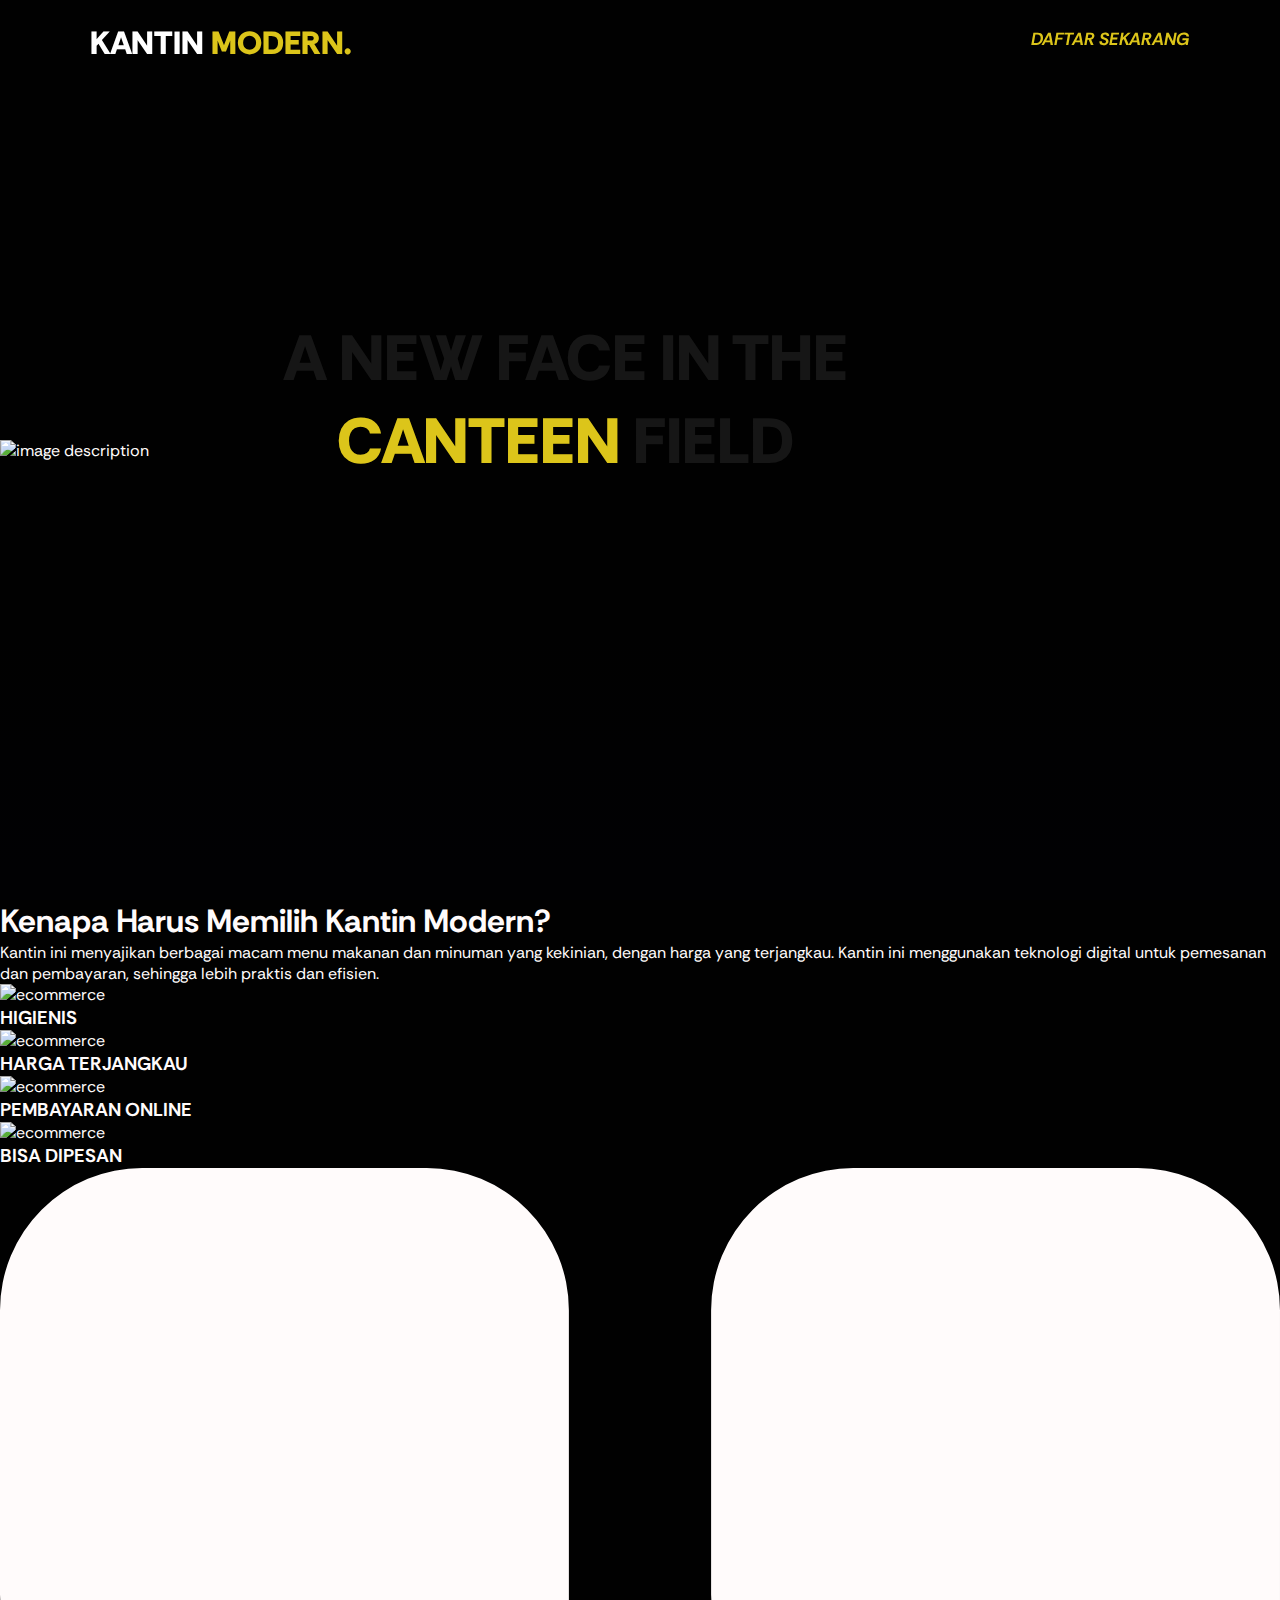
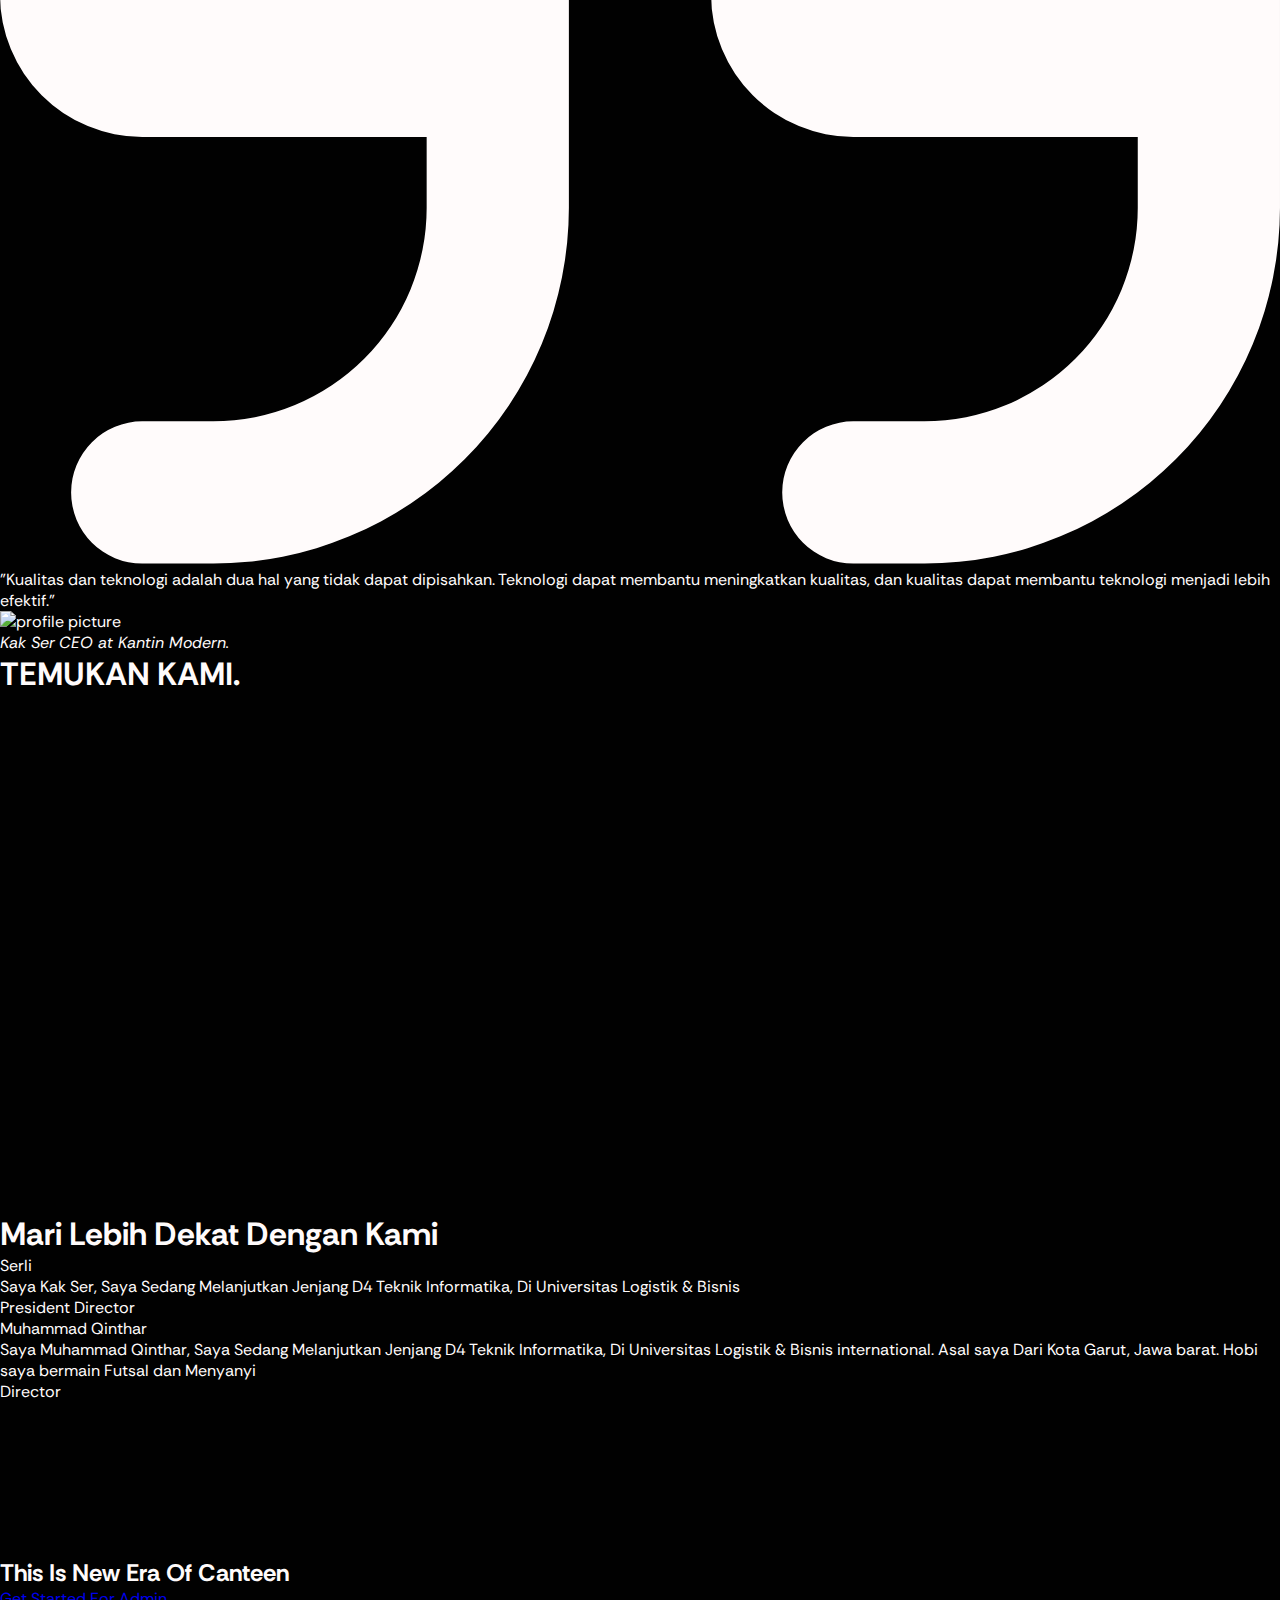
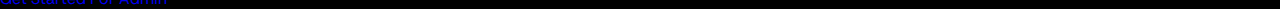
==== template/index.html @ 1945f877 "pertamaa" ====
<!DOCTYPE html>
<html lang="en">

<head>
    <meta charset="UTF-8">
    <meta name="viewport" content="width=device-width, initial-scale=1.0">
    <title>KANTIN MODERN.</title>
    <link rel="preconnect" href="https://fonts.googleapis.com">
    <link rel="preconnect" href="https://fonts.gstatic.com" crossorigin>
    <link href="https://fonts.googleapis.com/css2?family=Rethink+Sans:ital,wght@0,400;0,700;1,500&display=swap"
        rel="stylesheet">
    <link rel="stylesheet" href="css/css/style.css">
    <script src="https://unpkg.com/feather-icons"></script>
    <script src="https://cdn.tailwindcss.com"></script>
    <style type="text/tailwindcss">
        @layer utilities {
          .content-auto {
            content-visibility: visible;
          }
        }
    </style>
</head>

<body>
    <!--nav-->
    <nav class="navbar">
        <a href="#" class="navbar-logo">KANTIN<span> MODERN.</span></a>

        <div class="navbar-nav">
            <a href="register.html">DAFTAR SEKARANG</a>
        </div>
    </nav>

    <!-- Setelah Nav -->
    <section class="aftern" id="home">
        <img class="h-auto max-w-full  transition-all  transition-all duration-300 cursor-pointer filter grayscale hover:grayscale-0 "
            src="https://images.unsplash.com/photo-1544461772-722f499fa2a9?q=80&w=2070&auto=format&fit=crop&ixlib=rb-4.0.3&ixid=M3wxMjA3fDB8MHxwaG90by1wYWdlfHx8fGVufDB8fHx8fA%3D%3D"
            alt="image description">
        <figcaption class="absolute font-weight: 400">
            <main class="caption">
                <h1> A NEW FACE IN THE <span>CANTEEN</span> FIELD</h1>
                <p></p>

            </main>
        </figcaption>
    </section>


    <section class="text-gray-600 body-font">
        <section
            class="bg-center bg-no-repeat bg-[url('https://images.unsplash.com/photo-1597773150796-e5c14ebecbf5?q=80&w=2070&auto=format&fit=crop&ixlib=rb-4.0.3&ixid=M3wxMjA3fDB8MHxwaG90by1wYWdlfHx8fGVufDB8fHx8fA%3D%3D')] bg-gray-900 bg-blend-multiply">
            <div class="px-4 mx-auto max-w-screen-xl text-center py-10 lg:py-">
                <h1 class="mb-4 text-3xl font-extrabold tracking-tight leading-none text-white md:text-3xl lg:text-5xl">
                    Kenapa Harus Memilih Kantin Modern?</h1>
                <p class="mb-8 text-lg font-normal text-gray-300 lg:text-xl sm:px-16 lg:px-48">Kantin ini menyajikan
                    berbagai macam menu makanan dan minuman yang kekinian, dengan harga yang terjangkau.
                    Kantin ini menggunakan teknologi digital untuk pemesanan dan pembayaran, sehingga lebih praktis dan
                    efisien.</p>
                <div class="flex flex-col space-y-4 sm:flex-row sm:justify-center sm:space-y-0">
                    <div class="container px-5  mx-auto">
                        <div class="flex flex-wrap -m-4">
                            <div class="lg:w-1/4 md:w-1/2 p-4 w-full">
                                <a class="block relative h-48 rounded overflow-hidden">
                                    <img alt="ecommerce" class="object-cover object-center w-full h-full block"
                                        src="https://img.freepik.com/free-vector/fight-virus-concept_52683-36505.jpg?w=996&t=st=1703096814~exp=1703097414~hmac=63176375dc0be6dcccdc8f41655aa1cf29789012c3a89fc574f00f3025207121">
                                </a>
                                <div class="mt-4">
                                    <h3 class="text-base text-gray-1000 font-bold dark:text-white text-center">HIGIENIS
                                    </h3>
                                </div>
                            </div>
                            <div class="lg:w-1/4 md:w-1/2 p-4 w-full">
                                <a class="block relative h-48 rounded overflow-hidden">
                                    <img alt="ecommerce" class="object-cover object-center w-full h-full block"
                                        src="https://img.freepik.com/free-vector/tiny-male-female-characters-standing-near-arrow-down-showing-percentage-decrease-financial-reduction-flat-vector-illustration-low-rate-special-offer-loan-discount-price-concept_74855-22568.jpg?w=900&t=st=1703096971~exp=1703097571~hmac=6fc16b0ea7c5f1de4771300ea087d734459f907abd7a56b48c8246e250492130">
                                </a>
                                <div class="mt-4">
                                    <h3 class="text-base text-gray-1000 font-bold dark:text-white text-center">HARGA
                                        TERJANGKAU</h3>
                                </div>
                            </div>
                            <div class="lg:w-1/4 md:w-1/2 p-4 w-full">
                                <a class="block relative h-48 rounded overflow-hidden">
                                    <img alt="ecommerce" class="object-cover object-center w-full h-full block"
                                        src="https://img.freepik.com/free-vector/cashback-concept-with-smartphone-coins_23-2148459055.jpg?w=996&t=st=1703097056~exp=1703097656~hmac=d14f258c0952b5a2475ffb02c6becc6932dfddf45a6bbb7fe249218b67f24ae3">
                                </a>
                                <div class="mt-4">
                                    <h3 class="text-base text-gray-1000 font-bold dark:text-white text-center">
                                        PEMBAYARAN ONLINE</h3>
                                </div>
                            </div>
                            <div class="lg:w-1/4 md:w-1/2 p-4 w-full">
                                <a class="block relative h-48 rounded overflow-hidden">
                                    <img alt="ecommerce" class="object-cover object-center w-full h-full block"
                                        src="https://img.freepik.com/free-vector/messages-concept-illustration_114360-583.jpg?w=740&t=st=1703097128~exp=1703097728~hmac=1d797a60ad615af1a70993c7cece1ddd62c922af291d1b5f6156c7d9977a52a7">
                                </a>
                                <div class="mt-4">
                                    <h3 class="text-base text-gray-1000 font-bold dark:text-white text-center">BISA
                                        DIPESAN</h3>
                                </div>
                            </div>

                        </div>
                    </div>
        </section>

        <figure class="max-w-screen-md mx-auto text-center">
            <section
                class="bg-center bg-no-repeat bg-[url('https://images.unsplash.com/photo-1597773150796-e5c14ebecbf5?q=80&w=2070&auto=format&fit=crop&ixlib=rb-4.0.3&ixid=M3wxMjA3fDB8MHxwaG90by1wYWdlfHx8fGVufDB8fHx8fA%3D%3D')] bg-gray-900 bg-blend-multiply">
                <svg class="w-10 h-10 mx-auto mb-3 text-gray-400 dark:text-gray-600" aria-hidden="true"
                    xmlns="http://www.w3.org/2000/svg" fill="currentColor" viewBox="0 0 18 14">
                    <path
                        d="M6 0H2a2 2 0 0 0-2 2v4a2 2 0 0 0 2 2h4v1a3 3 0 0 1-3 3H2a1 1 0 0 0 0 2h1a5.006 5.006 0 0 0 5-5V2a2 2 0 0 0-2-2Zm10 0h-4a2 2 0 0 0-2 2v4a2 2 0 0 0 2 2h4v1a3 3 0 0 1-3 3h-1a1 1 0 0 0 0 2h1a5.006 5.006 0 0 0 5-5V2a2 2 0 0 0-2-2Z" />
                </svg>
                <blockquote>
                    <p class="text-2xl italic font-medium text-gray-900 dark:text-white">"Kualitas dan teknologi adalah
                        dua hal yang tidak dapat dipisahkan. Teknologi dapat membantu meningkatkan kualitas, dan
                        kualitas dapat membantu teknologi menjadi lebih efektif."</p>
                </blockquote>
                <figcaption class="flex items-center justify-center mt-6 space-x-3 rtl:space-x-reverse">
                    <img class="w-6 h-6 rounded-full"
                        src="https://flowbite.s3.amazonaws.com/blocks/marketing-ui/avatars/michael-gouch.png"
                        alt="profile picture">
                    <div class="flex items-center divide-x-2 rtl:divide-x-reverse divide-gray-500 dark:divide-gray-700">
                        <cite class="pe-3 font-medium text-gray-900 dark:text-white">Kak Ser</cite>
                        <cite class="ps-3 text-sm text-gray-500 dark:text-gray-400">CEO at Kantin Modern.</cite>
                    </div>
                </figcaption>
        </figure>

        <div class="px-4 mx-auto max-w-screen-xl text-center py-24">
            <section
                class="bg-center bg-no-repeat bg-[url('https://images.unsplash.com/photo-1597773150796-e5c14ebecbf5?q=80&w=2070&auto=format&fit=crop&ixlib=rb-4.0.3&ixid=M3wxMjA3fDB8MHxwaG90by1wYWdlfHx8fGVufDB8fHx8fA%3D%3D')] bg-gray-900 bg-blend-multiply">
                <h1
                    class="mb-4 text-3xl font-extrabold tracking-tight leading-none text-white md:text-3xl lg:text-4xl padding-top">
                    TEMUKAN KAMI.</h1>
                <div class="flex flex-col space-y-2 sm:flex-row sm:justify-center sm:space-y-1">
                    <div class="row">
                        <iframe
                            src="https://www.google.com/maps/embed?pb=!1m18!1m12!1m3!1d126693.57846419746!2d107.78890013776288!3d-7.105785776214335!2m3!1f0!2f0!3f0!3m2!1i1024!2i768!4f13.1!3m3!1m2!1s0x2e68b789c9645aaf%3A0x401e8f1fc28c920!2sKec.%20Leles%2C%20Kabupaten%20Garut%2C%20Jawa%20Barat!5e0!3m2!1sid!2sid!4v1703008403145!5m2!1sid!2sid"
                            width="850" height="450" style="border:0;" allowfullscreen="" loading="lazy"
                            referrerpolicy="no-referrer-when-downgrade"></iframe>
                    </div>


                    <!-- component -->
                    <div class="max-w-screen-xl space-y-8 overflow-hidden ">
                    </div>
            </section>




            <!-- Footer 2 -->
            <br>
            <br>
            <br>
            <div class="w-full  flex items-center justify-center bg-black">
                <div class="md:w-2/3 w-full px-4 text-white ">
                    <div class="w-full text-5xl font-bold">
                        <h1 class="w-full ">Mari Lebih Dekat Dengan Kami</h1>
                    </div>
                    <div class="flex mt-1  md:justify-between">
                        <p class="w-full md:w-2/3 text-gray-400"></p>
                        <div class="w-44 pt-6 md:pt-0"></div>
                    </div>
                    <div class="p-10">
                        

                        <div class="p-10">
                            <!--Card 1-->
                            <div class=" w-full lg:max-w-full lg:flex">
                                <div class="h-48 lg:h-auto lg:w-48 flex-none bg-cover rounded-t lg:rounded-t-none lg:rounded-l text-center overflow-hidden"
                                    style="background-image: url('alfian.jpg')" title="Mountain">
                                </div>
                                <div
                                    class="border-r border-b border-l border-gray-400 lg:border-l-0 lg:border-t lg:border-gray-400 bg-white rounded-b lg:rounded-b-none lg:rounded-r p-4 flex flex-col justify-between leading-normal">
                                    <div class="mb-8">
                                        <div class="text-gray-900 font-bold text-xl mb-2">Serli</div>
                                        <p class="text-gray-700 text-base"> Saya Kak Ser, Saya Sedang
                                            Melanjutkan Jenjang D4 Teknik Informatika, Di Universitas Logistik & Bisnis
                                            <!-- international. Asal saya Dari Kota Subang, Jawa barat. Hobi saya bermain
                                            Bola dan Berenang</p> -->
                                    </div>
                                    <div class="flex items-center">

                                        <div class="text-sm">
                                            <p class="text-gray-900 leading-none"> President Director</p>
                                            <p class="text-gray-600"></p>
                                        </div>
                                    </div>
                                </div>
                            </div>
                        </div>
                        <div class=" w-full lg:max-w-full lg:flex">
                            <div class="h-48 lg:h-auto lg:w-48 flex-none bg-cover rounded-t lg:rounded-t-none lg:rounded-l text-center overflow-hidden"
                                style="background-image: url('jpg/qinthar.jpg')" title="Mountain">
                            </div>
                            <div
                                class="border-r border-b border-l border-gray-400 lg:border-l-0 lg:border-t lg:border-gray-400 bg-white rounded-b lg:rounded-b-none lg:rounded-r p-4 flex flex-col justify-between leading-normal">
                                <div class="mb-8">
                                    <p class="text-sm text-gray-600 flex items-center">

                                    </p>
                                    <div class="text-gray-900 font-bold text-xl mb-2">Muhammad Qinthar</div>
                                    <p class="text-gray-700 text-base">Saya Muhammad Qinthar, Saya Sedang Melanjutkan
                                        Jenjang D4 Teknik Informatika, Di Universitas Logistik & Bisnis international.
                                        Asal saya Dari Kota Garut, Jawa barat. Hobi saya bermain Futsal dan Menyanyi</p>
                                </div>
                                <div class="flex items-center">
                                    <div class="text-sm">
                                        <p class="text-gray-900 leading-none">Director</p>
                                        <p class="text-gray-600"></p>
                                        <div class="text-sm">
                                            <p class="text-gray-900 leading-none"></p>
                                            <p class="text-gray-600"></p>
                                        </div>
                                    </div>
                                </div>
                            </div>
                        </div>
                        <!-- footer -->
                        <footer class="relative bg-black">
                          <video autoplay muted loop class="absolute top-0 left-0 w-full h-full object-cover z-0">
                              <source src="" type="video/mp4">
                          </video>
                          <div class="relative z-10 bg-black bg-opacity-50">
                              <div class="mx-auto max-w-screen-xl px-4 pb-8 pt-16 sm:px-6 lg:px-8 lg:pt-24">
                                  <div class="text-center">
                                      <h2 class="text-3xl font-extrabold text-white sm:text-5xl">This Is New Era Of Canteen</h2>
                                      <p class="mx-auto mt-4 max-w-sm text-gray-500"></p>
                                      <a href="register.html"
                                          class="mt-8 inline-block rounded-full border border-indigo-600 px-12 py-3 text-sm font-medium text-indigo-600 hover:bg-indigo-600 hover:text-white focus:outline-none focus:ring active:bg-indigo-500">
                                          Get Started
                                      </a>
                                      <a href="login admin.html"
                                          class="mt-8 inline-block rounded-full border border-indigo-600 px-12 py-3 text-sm font-medium text-indigo-600 hover:bg-indigo-600 hover:text-white focus:outline-none focus:ring active:bg-indigo-500">
                                          For Admin
                                      </a>
                                  </div>
                              </div>
                      

                                <!-- <div
                                    class="mt-10 border-t border-gray- pt-8 sm:flex sm:items-center sm:justify-between lg:mt-10">
                                    <ul class="mt-8 flex justify-center gap-6 sm:mt-0 lg:justify-end">
                                        <li>
                                            <a href="https://www.facebook.com/login/device-based/regular/login/?login_attempt=1&lwv=120&lwc=1348092"
                                                rel="noreferrer" target="_blank"
                                                class="text-gray-700 transition hover:opacity-75">
                                                <span class="sr-only">Facebook</span>

                                                <svg class="h-6 w-6" fill="currentColor" viewBox="0 0 24 24"
                                                    aria-hidden="true">
                                                    <path fill-rule="evenodd"
                                                        d="M22 12c0-5.523-4.477-10-10-10S2 6.477 2 12c0 4.991 3.657 9.128 8.438 9.878v-6.987h-2.54V12h2.54V9.797c0-2.506 1.492-3.89 3.777-3.89 1.094 0 2.238.195 2.238.195v2.46h-1.26c-1.243 0-1.63.771-1.63 1.562V12h2.773l-.443 2.89h-2.33v6.988C18.343 21.128 22 16.991 22 12z"
                                                        clip-rule="evenodd" />
                                                </svg>
                                            </a>
                                        </li>

                                        <li>
                                            <a href="https://www.instagram.com/qintharalmaliki" rel="noreferrer"
                                                target="_blank" class="text-gray-700 transition hover:opacity-75">
                                                <span class="sr-only">Instagram</span>

                                                <svg class="h-6 w-6" fill="currentColor" viewBox="0 0 24 24"
                                                    aria-hidden="true">
                                                    <path fill-rule="evenodd"
                                                        d="M12.315 2c2.43 0 2.784.013 3.808.06 1.064.049 1.791.218 2.427.465a4.902 4.902 0 011.772 1.153 4.902 4.902 0 011.153 1.772c.247.636.416 1.363.465 2.427.048 1.067.06 1.407.06 4.123v.08c0 2.643-.012 2.987-.06 4.043-.049 1.064-.218 1.791-.465 2.427a4.902 4.902 0 01-1.153 1.772 4.902 4.902 0 01-1.772 1.153c-.636.247-1.363.416-2.427.465-1.067.048-1.407.06-4.123.06h-.08c-2.643 0-2.987-.012-4.043-.06-1.064-.049-1.791-.218-2.427-.465a4.902 4.902 0 01-1.772-1.153 4.902 4.902 0 01-1.153-1.772c-.247-.636-.416-1.363-.465-2.427-.047-1.024-.06-1.379-.06-3.808v-.63c0-2.43.013-2.784.06-3.808.049-1.064.218-1.791.465-2.427a4.902 4.902 0 011.153-1.772A4.902 4.902 0 015.45 2.525c.636-.247 1.363-.416 2.427-.465C8.901 2.013 9.256 2 11.685 2h.63zm-.081 1.802h-.468c-2.456 0-2.784.011-3.807.058-.975.045-1.504.207-1.857.344-.467.182-.8.398-1.15.748-.35.35-.566.683-.748 1.15-.137.353-.3.882-.344 1.857-.047 1.023-.058 1.351-.058 3.807v.468c0 2.456.011 2.784.058 3.807.045.975.207 1.504.344 1.857.182.466.399.8.748 1.15.35.35.683.566 1.15.748.353.137.882.3 1.857.344 1.054.048 1.37.058 4.041.058h.08c2.597 0 2.917-.01 3.96-.058.976-.045 1.505-.207 1.858-.344.466-.182.8-.398 1.15-.748.35-.35.566-.683.748-1.15.137-.353.3-.882.344-1.857.048-1.055.058-1.37.058-4.041v-.08c0-2.597-.01-2.917-.058-3.96-.045-.976-.207-1.505-.344-1.858a3.097 3.097 0 00-.748-1.15 3.098 3.098 0 00-1.15-.748c-.353-.137-.882-.3-1.857-.344-1.023-.047-1.351-.058-3.807-.058zM12 6.865a5.135 5.135 0 110 10.27 5.135 5.135 0 010-10.27zm0 1.802a3.333 3.333 0 100 6.666 3.333 3.333 0 000-6.666zm5.338-3.205a1.2 1.2 0 110 2.4 1.2 1.2 0 010-2.4z"
                                                        clip-rule="evenodd" />
                                                </svg>
                                            </a>
                                        </li>

                                        <li>
                                            <a href="https://github.com/qintharganteng" rel="noreferrer" target="_blank"
                                                class="text-gray-700 transition hover:opacity-75">
                                                <span class="sr-only">GitHub</span>

                                                <svg class="h-6 w-6" fill="currentColor" viewBox="0 0 24 24"
                                                    aria-hidden="true">
                                                    <path fill-rule="evenodd"
                                                        d="M12 2C6.477 2 2 6.484 2 12.017c0 4.425 2.865 8.18 6.839 9.504.5.092.682-.217.682-.483 0-.237-.008-.868-.013-1.703-2.782.605-3.369-1.343-3.369-1.343-.454-1.158-1.11-1.466-1.11-1.466-.908-.62.069-.608.069-.608 1.003.07 1.531 1.032 1.531 1.032.892 1.53 2.341 1.088 2.91.832.092-.647.35-1.088.636-1.338-2.22-.253-4.555-1.113-4.555-4.951 0-1.093.39-1.988 1.029-2.688-.103-.253-.446-1.272.098-2.65 0 0 .84-.27 2.75 1.026A9.564 9.564 0 0112 6.844c.85.004 1.705.115 2.504.337 1.909-1.296 2.747-1.027 2.747-1.027.546 1.379.202 2.398.1 2.651.64.7 1.028 1.595 1.028 2.688 0 3.848-2.339 4.695-4.566 4.943.359.309.678.92.678 1.855 0 1.338-.012 2.419-.012 2.747 0 .268.18.58.688.482A10.019 10.019 0 0022 12.017C22 6.484 17.522 2 12 2z"
                                                        clip-rule="evenodd" />
                                                </svg>
                                            </a>
                                        </li>
                                    </ul>
                                </div> -->
                            </div>
                        </footer>



                    </div>

    </section>
    <script>
        feather.replace();
    </script>
    <script src=""></script>
</body>

</html>
---- template/css/css/style.css ----
:root {
    --primary: #ebe5e5;
    --bg: #010101;
}

* {
    margin: 0;
    padding: 0;
    box-sizing: border-box;
    outline: none;
    border: none;
    text-decoration: none;
}

body {
    font-family: 'Rethink Sans', sans-serif;
    background-color: var(--bg);
    color: #fffbfb;
    min-height: 2   000px;
}

/* nav */
.navbar {
    display: flex;
    justify-content: space-between;
    align-items: center;
    padding: 1.4rem 7%;
    /* background-color: rgba(1, 1, 1, 1.8); */
    /* border-bottom: 1px solid var(--primary); */
    position: fixed;
    top: 0;
    left: 0;
    right: 0;
    z-index: 99999;
}

.navbar .navbar-logo{
    font-size: 2rem;
    font-weight: 800;
    color: #ffffff;
}

.navbar .navbar-logo span {
    color: #dcc51a;
     
}

.navbar .navbar-nav a   {
    color: #dcc51a;
    display: inline-block;
    font-size: 1.1rem;
    margin: 0.1rem;
    font-weight: 700;
    font-style: italic;

}

.navbar .navbar-nav a:hover {
    color: #ebe5e5;
    font-style: normal;
}

.navbar .navbar-nav a::after {
    content: '';
    display: block;
    padding-bottom: 0.5rem;
    border-bottom: 0.1rem solid #ebe5e5;
    transform: scaleX(0);
    transition: 0.2s linear;
}

.navbar .navbar-nav a:hover::after {
    transform: scaleX(0.5);
}

.navbar .navbar-extra a {
    color: #ebe5e5;
}

.navbar .navbar-extra a:hover {
    color: #dcc51a;
}


/* UKURAN HP */

 /* @media (max-width: 4506px) {
    html {
        font-size: 50%;
    }
}  */

/* Header */

.aftern {
    text-align: center;
    min-height: 100vh;
    display: flex;
    align-items: center;
    background-repeat: no-repeat;
    background-size: cover;
    background-position: center;
    position: relative;
}

.aftern::after {
    content: '';
    display: block;
    position: absolute;
    width: 100%;
    height: 100%;
    background: linear-gradient(0deg, rgba(1,1,3,1) 3%, rgba(255, 255, 255, 0) 30%);
}

.aftern .caption {
    padding: 1.5rem 7%;
    max-width: 50rem;
    margin: 1rem;
}

.aftern .caption h1 {
    font-size: 4em;
    font-weight: 950;
    color: #161616;
    text-shadow: 1px 1px 3px rgba(1, 1, 1, 3, 0,5);
    justify-content: center;
    margin-top: -100px;
    font-family: 'Rethink Sans', sans-serif;

}

.aftern .caption h1 span {
    color: #dcc51a;
}

.aftern .caption .login {
    margin-top: 1rem;
    display: inline-block;
    font-size: 0.7rem;
    color: #ebe5e5;
    background-color: #111210;
    font-family: 'Rethink Sans', sans-serif;
    font-weight: 900;
    margin-top: -50px;
    border-radius: 0.8rem;
}

/* tentang kami */
.about, .contact {
    padding: 5rem 7% 1.4rem;
    color: #ebe5e5;
    text-align: center;
}

.about h2, .contact h2 {
    text-align: center;
    font-size: 1.8rem;
    font-weight: 800;
    font-style: italic;
}

.about h2 span, .contact h2 span {
    color: #dcc51a;
    text-align: center;
}

.about .row{
    display: flex;
}


.foto{
    display: flex;
}

.fig-caption {
    display: flex;
  }
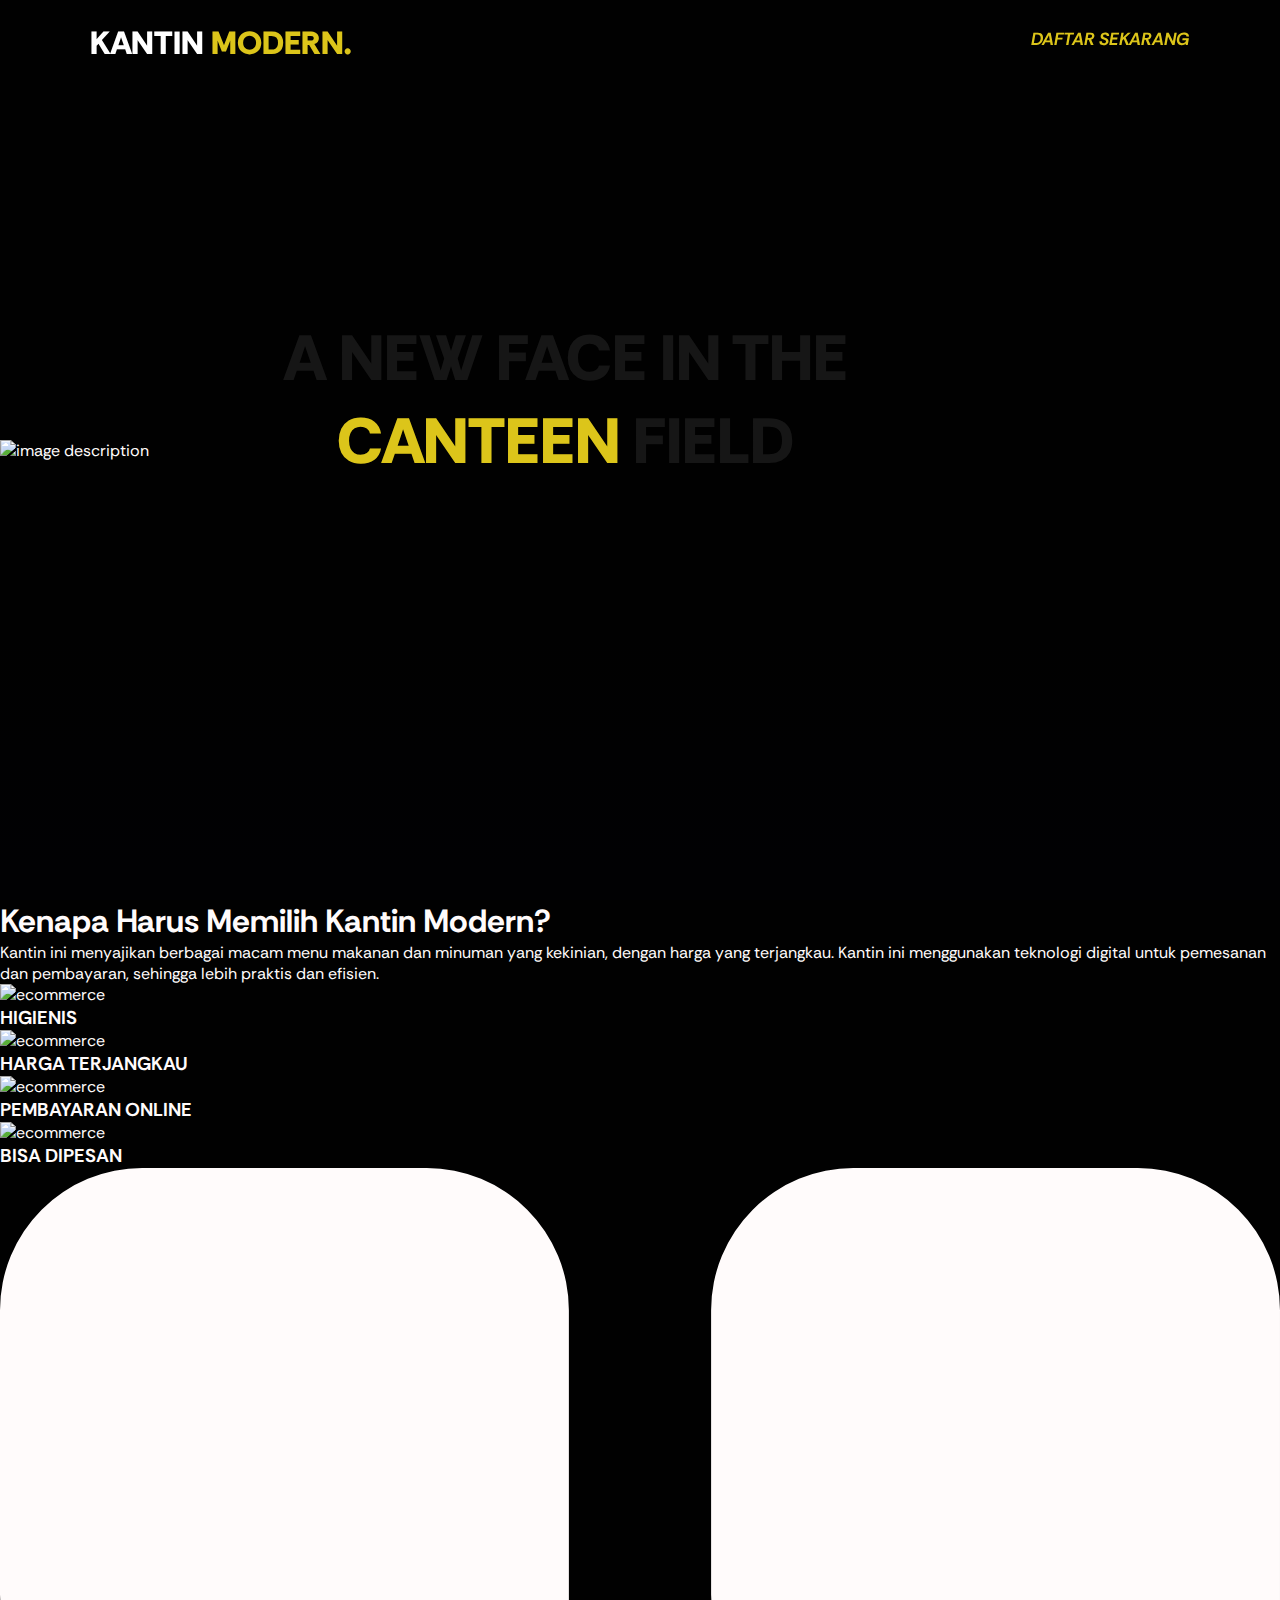
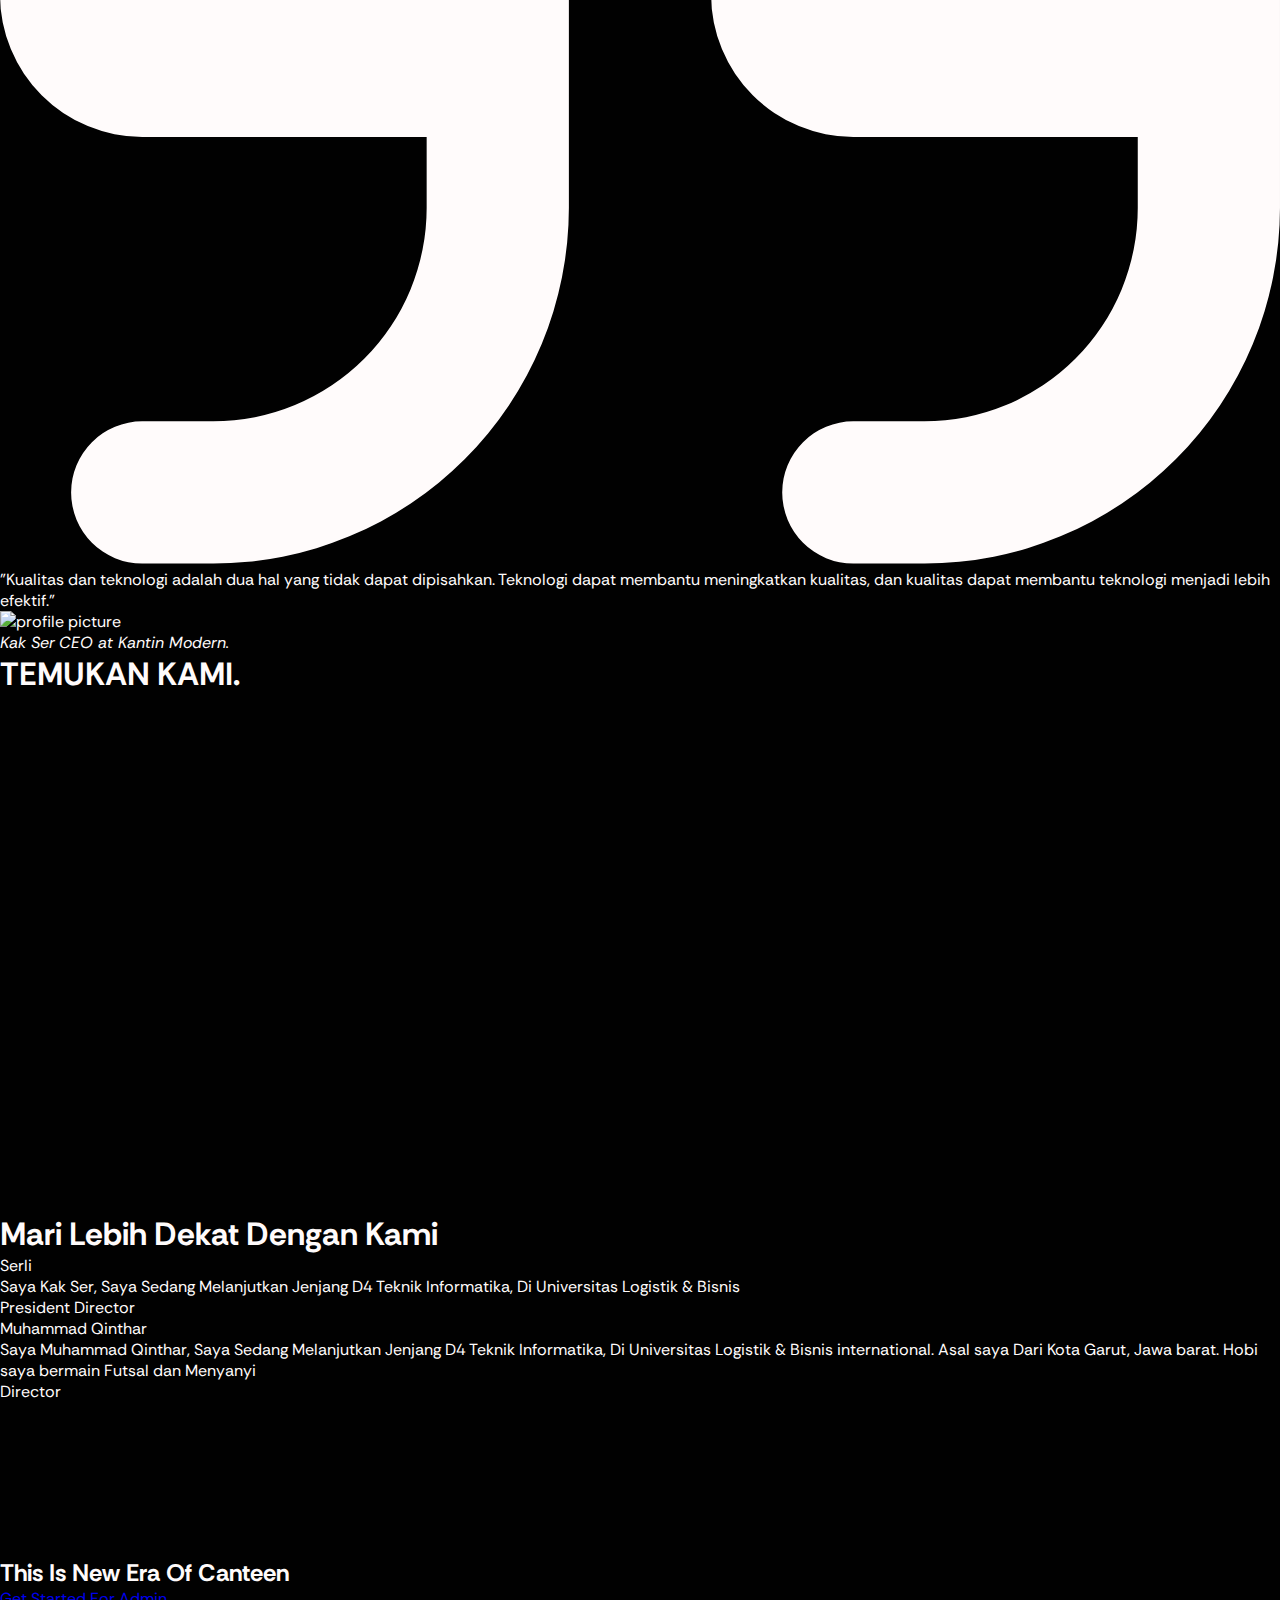
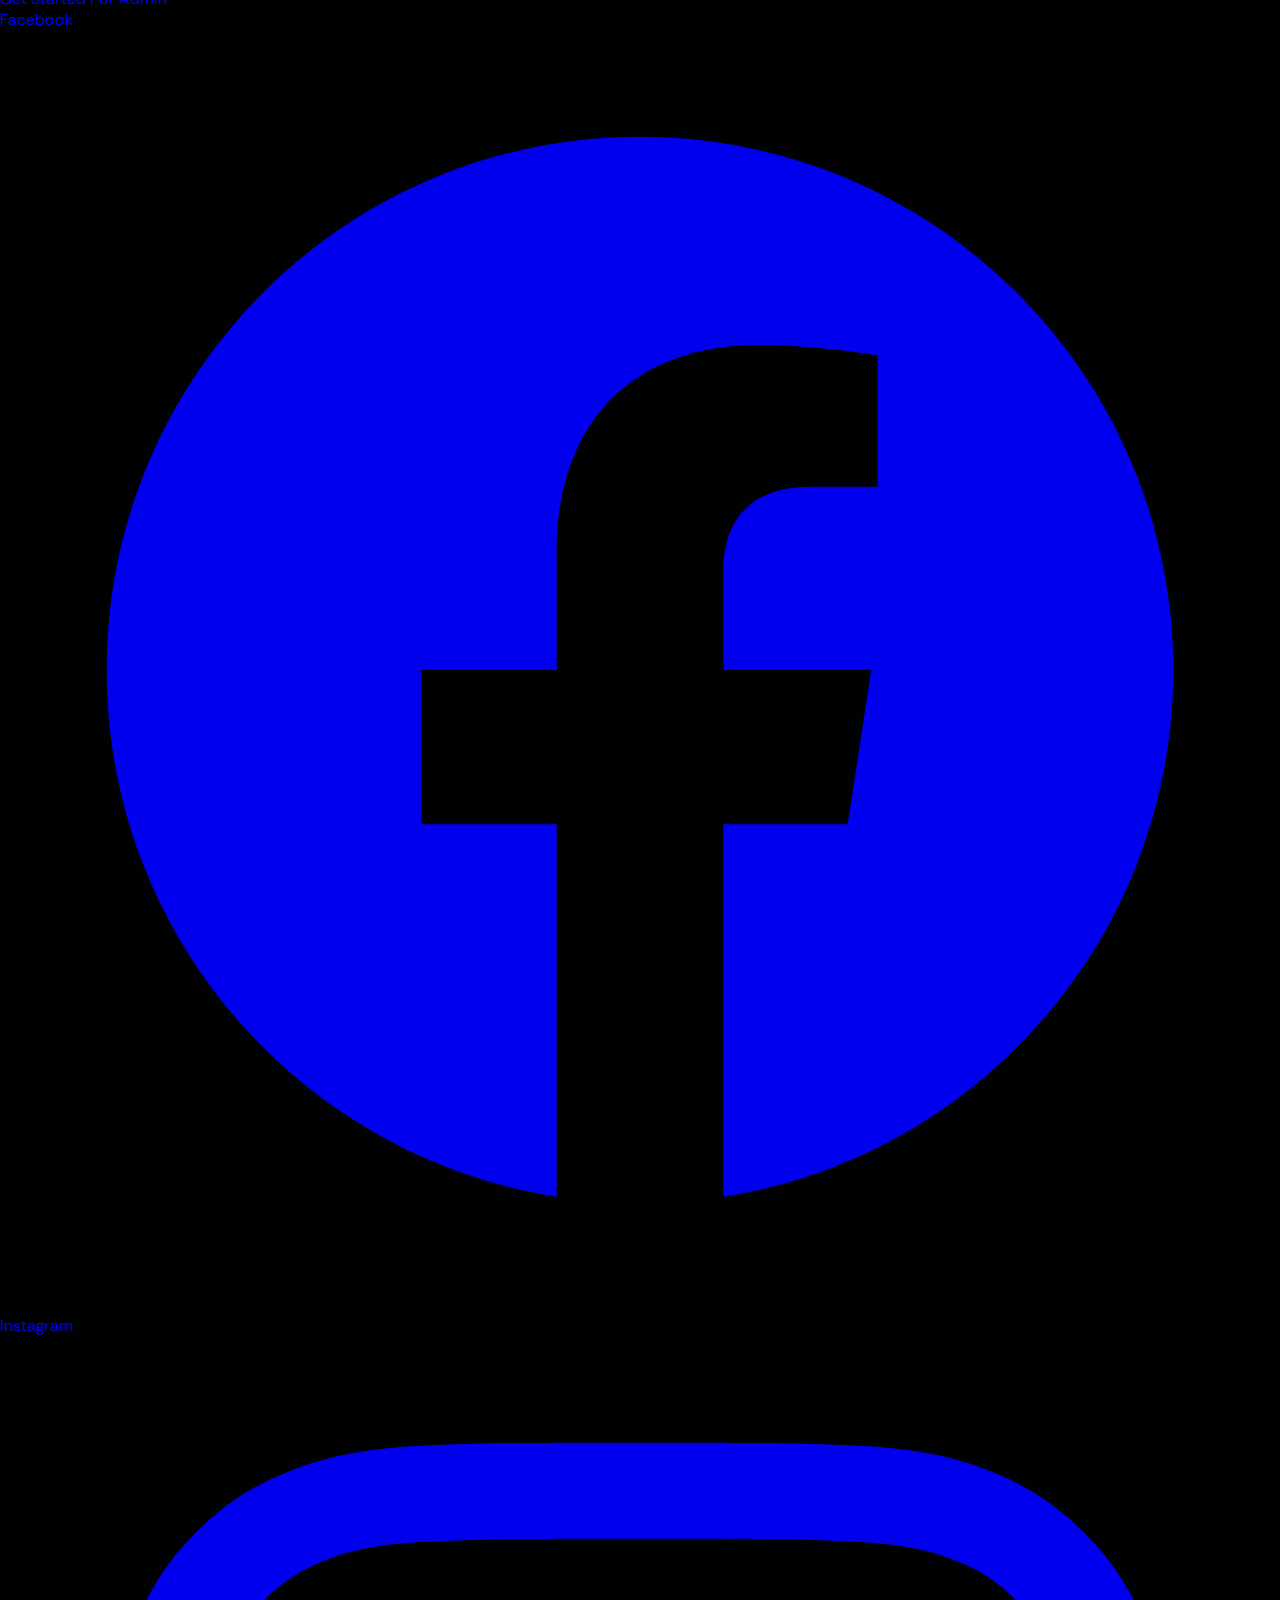
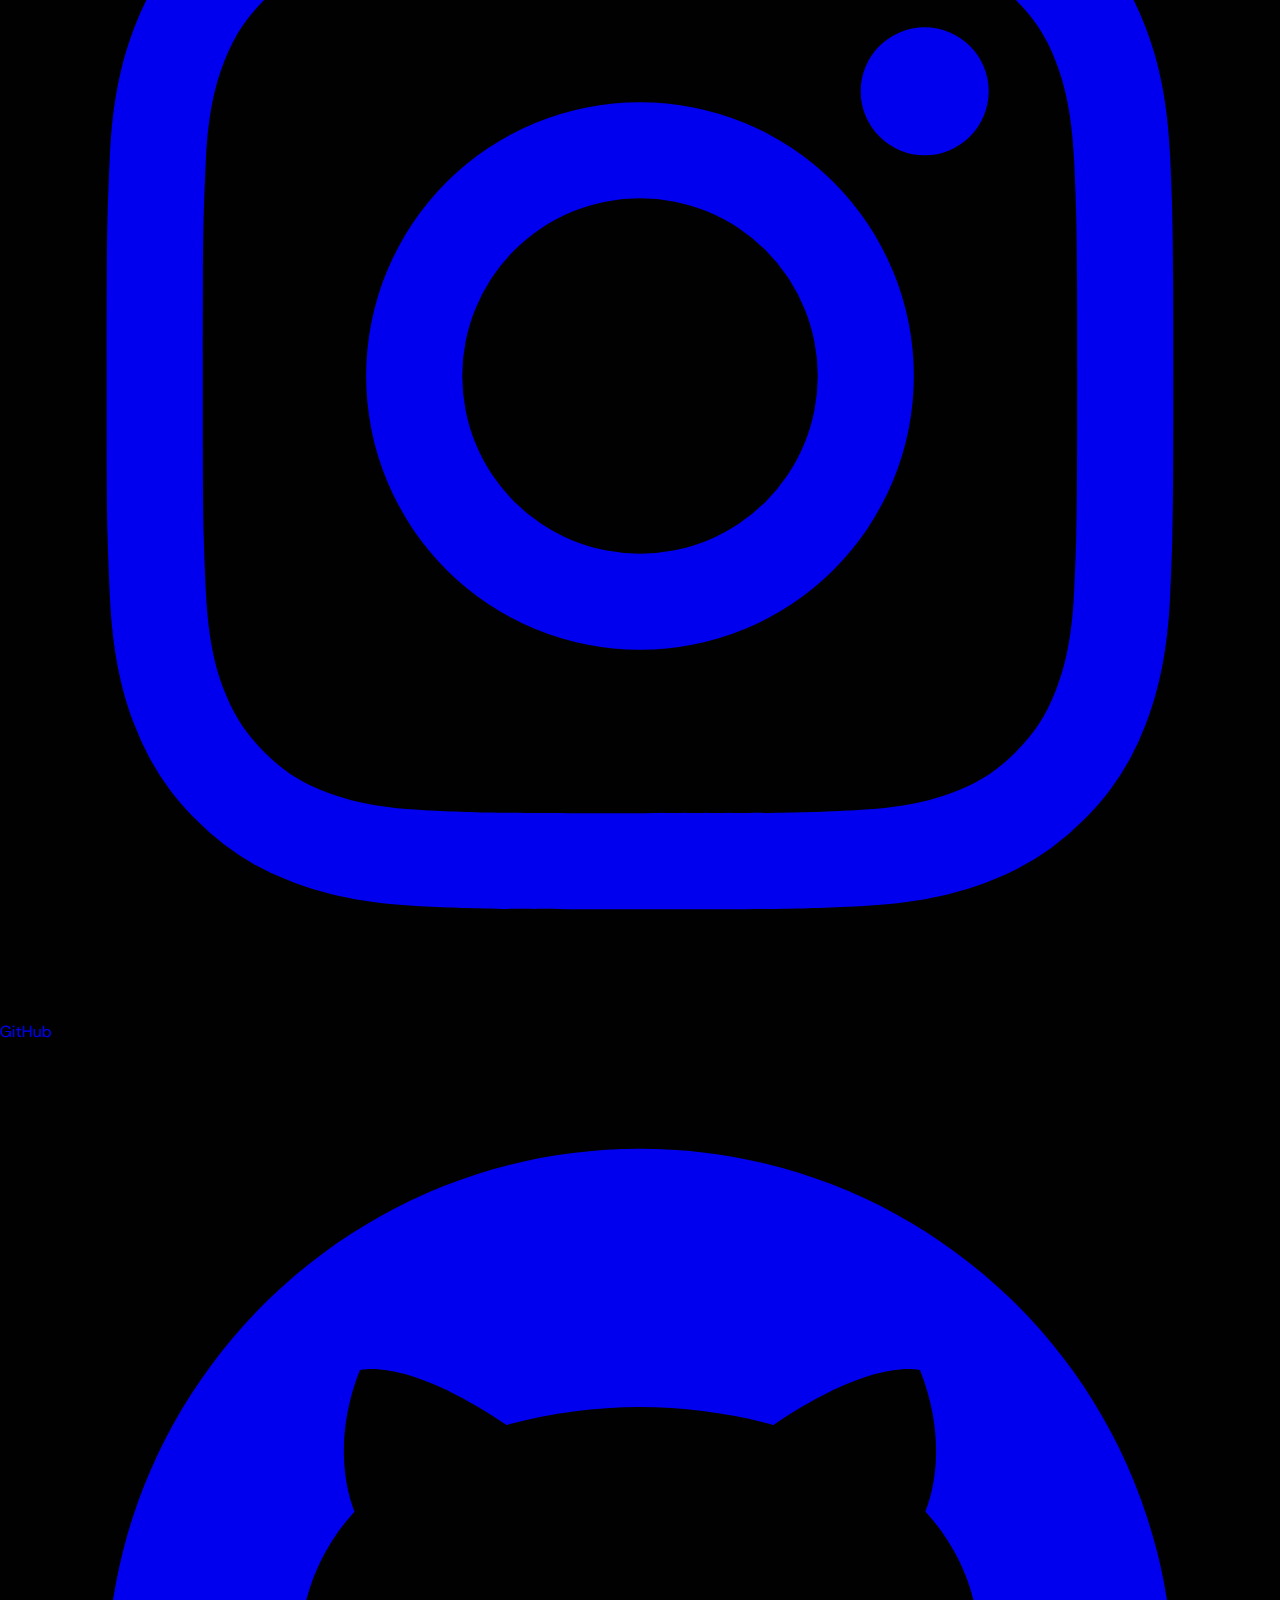
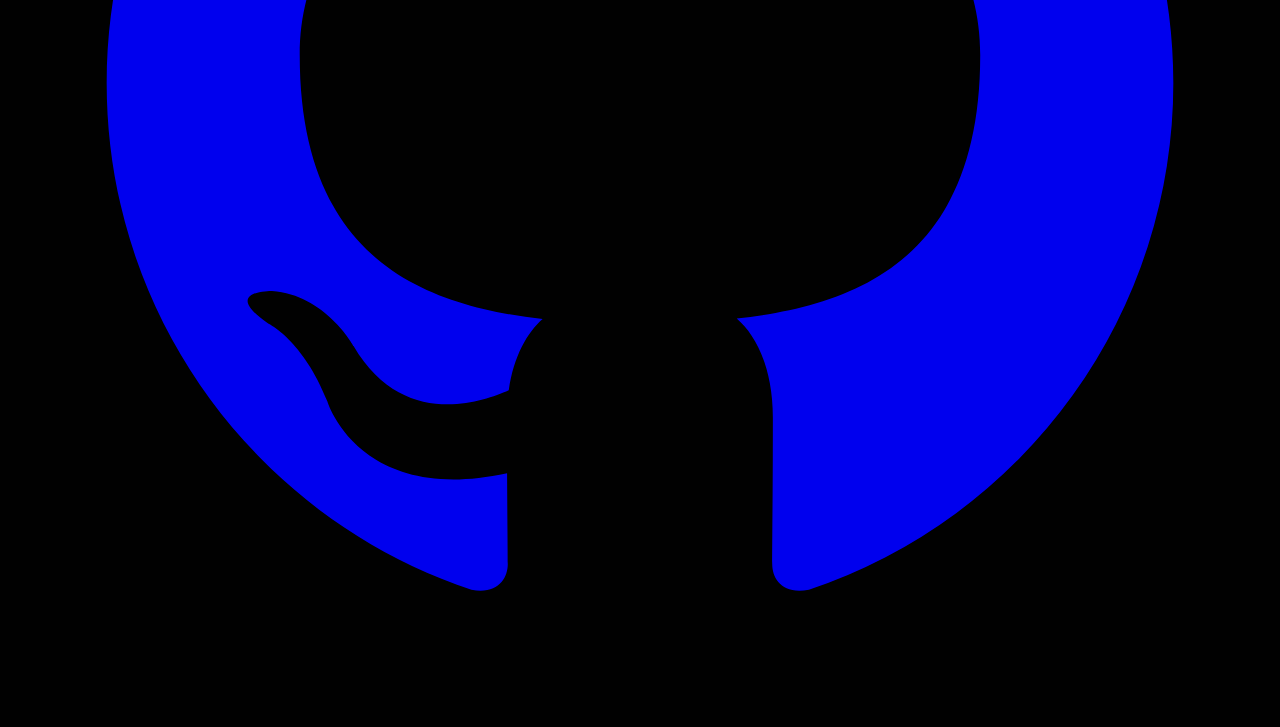
==== commit 8e113fd8: "hehe" ====
--- a/template/index.html
+++ b/template/index.html
@@ -181,6 +181,7 @@
                                             Melanjutkan Jenjang D4 Teknik Informatika, Di Universitas Logistik & Bisnis
                                             <!-- international. Asal saya Dari Kota Subang, Jawa barat. Hobi saya bermain
                                             Bola dan Berenang</p> -->
+                                           
                                     </div>
                                     <div class="flex items-center">
 
@@ -219,6 +220,10 @@
                                 </div>
                             </div>
                         </div>
+
+
+                        
+                        
                         <!-- footer -->
                         <footer class="relative bg-black">
                           <video autoplay muted loop class="absolute top-0 left-0 w-full h-full object-cover z-0">
@@ -241,7 +246,7 @@
                               </div>
                       
 
-                                <!-- <div
+                                <div
                                     class="mt-10 border-t border-gray- pt-8 sm:flex sm:items-center sm:justify-between lg:mt-10">
                                     <ul class="mt-8 flex justify-center gap-6 sm:mt-0 lg:justify-end">
                                         <li>
@@ -287,11 +292,11 @@
                                             </a>
                                         </li>
                                     </ul>
-                                </div> -->
-                            </div>
+                                </div> 
+                            </div> 
                         </footer>
 
-
+                        
 
                     </div>
 
--- a/template/css/css/style.css
+++ b/template/css/css/style.css
@@ -177,6 +177,3 @@
     display: flex;
   }
 
-
- 
-  